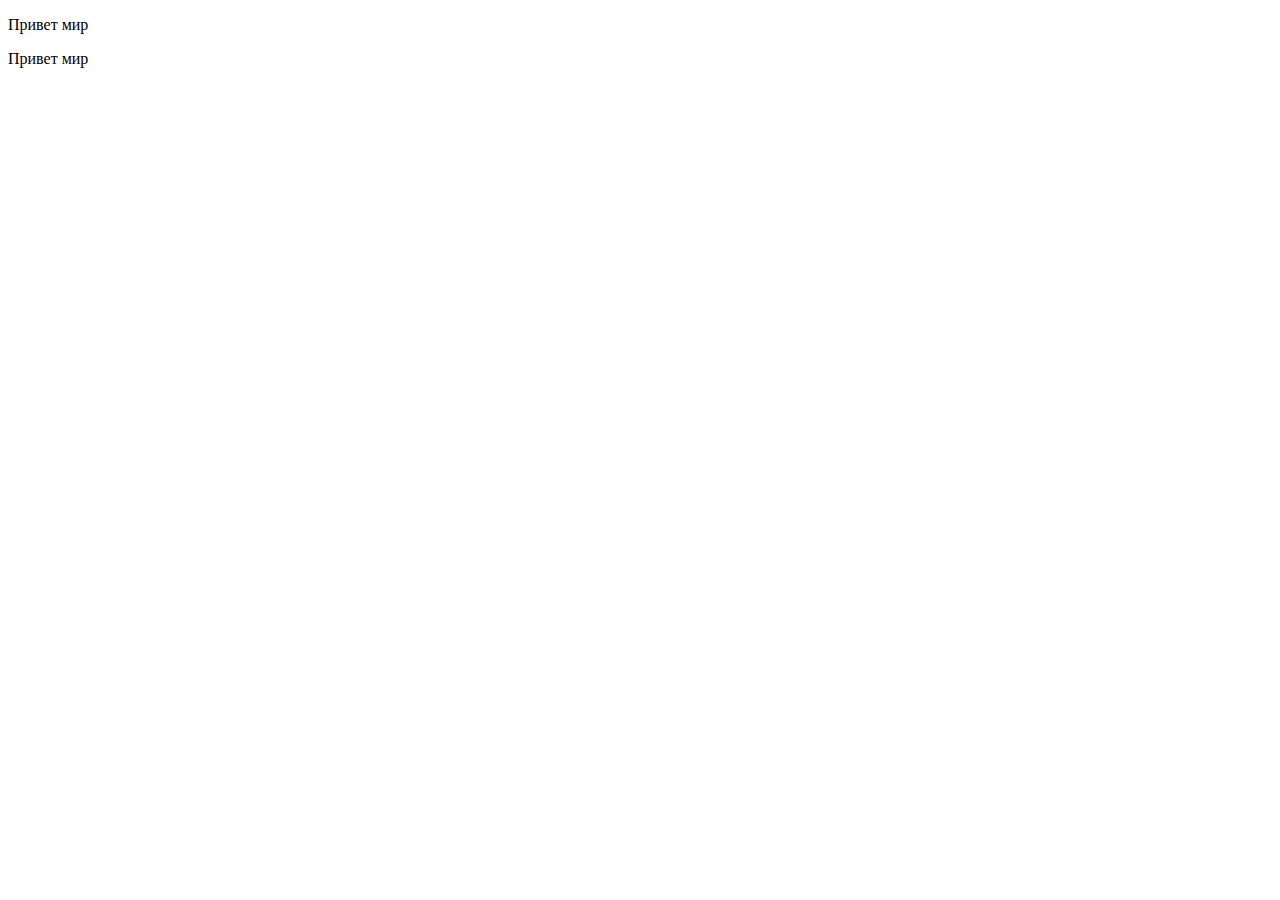
==== HTML/index.html @ ac38a8ac "init" ====
<!DOCTYPE html>
<html lang="en">
  <head>
    <meta charset="UTF-8" />
    <meta name="viewport" content="width=device-width, initial-scale=1.0" />
    <title>Document</title>
  </head>
  <body>
    <p>Привет мир</p>
    <p>Привет мир</p>
  </body>
</html>
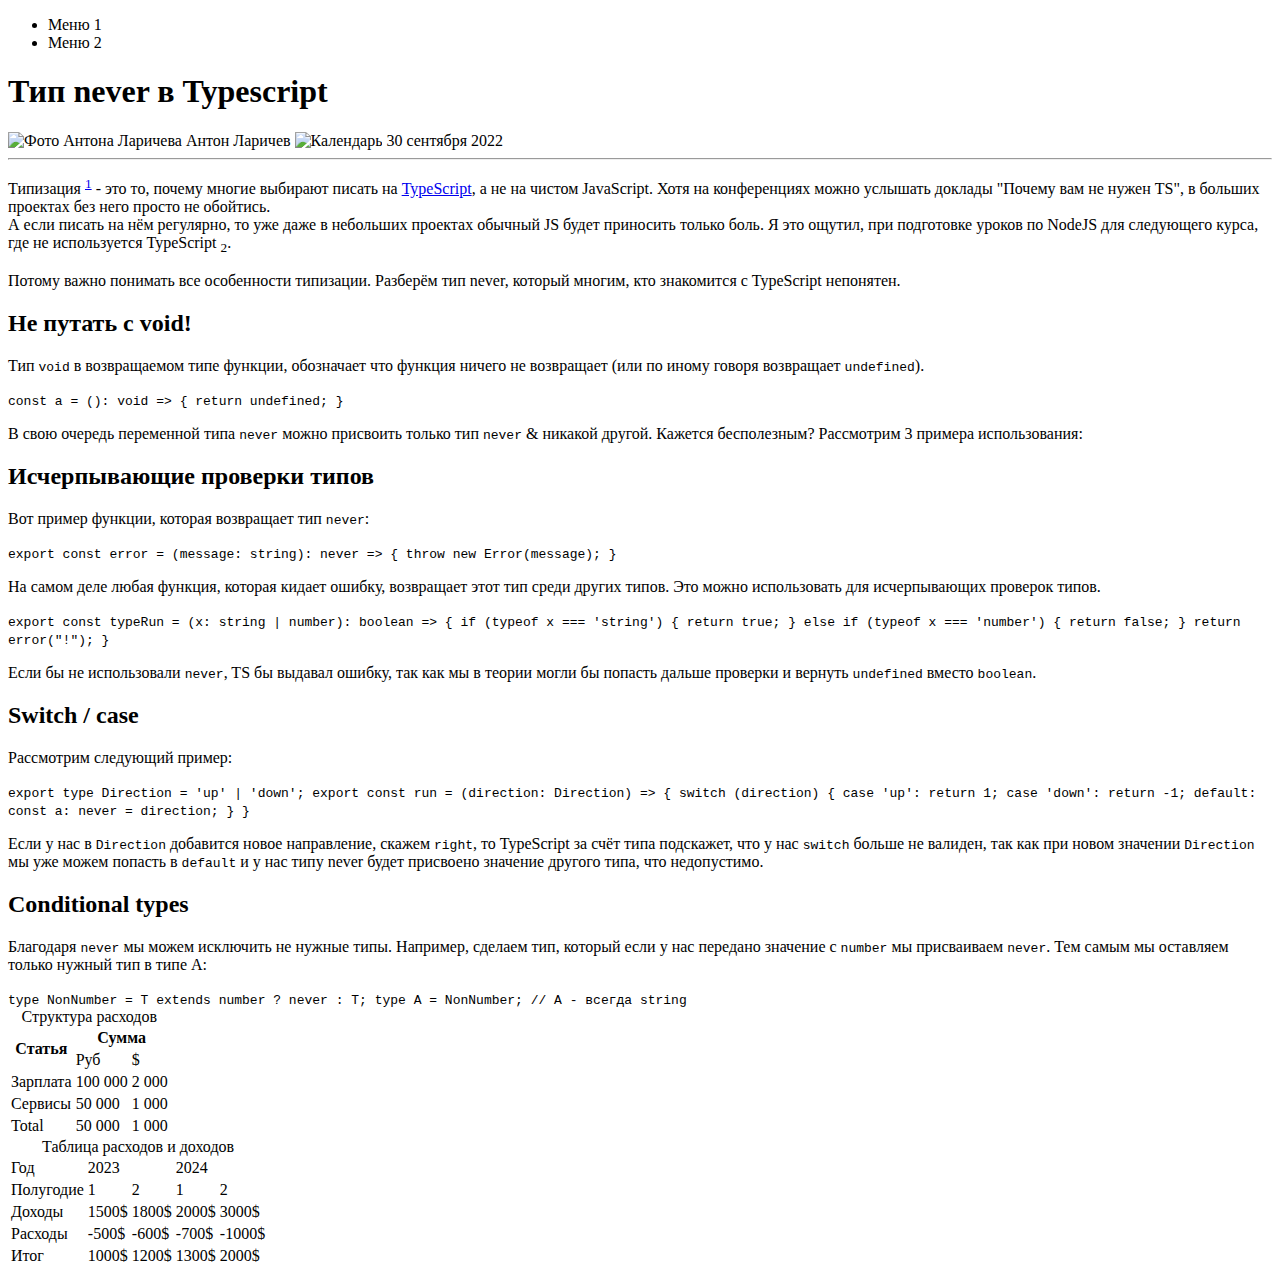
==== commit e894ffd7: "Разобрал базовые теги и работу форм" ====
--- a/HTML/index.html
+++ b/HTML/index.html
@@ -3,10 +3,175 @@
   <head>
     <meta charset="UTF-8" />
     <meta name="viewport" content="width=device-width, initial-scale=1.0" />
-    <title>Document</title>
+    <title>Тест</title>
   </head>
   <body>
-    <p>Привет мир</p>
-    <p>Привет мир</p>
+    <header>
+      <nav>
+        <ul>
+          <li>Меню 1</li>
+          <li>Меню 2</li>
+        </ul>
+      </nav>
+    </header>
+    <h1>Тип never в Typescript</h1>
+    <!-- Начал изучать базу -->
+    <div>
+      <span>
+        <img src="https://purpleschool.ru/_next/image?url=https%3A%2F%2Favatars.githubusercontent.com%2Fu%2F2528600%3Fv%3D4&w=32&q=75" alt="Фото Антона Ларичева">
+        Антон Ларичев
+      </span>
+      <span>
+        <img src="https://purpleschool.ru/_next/static/media/calendar-gray.9397f2aa.svg" alt="Календарь">
+        30 сентября 2022
+      </span>
+    </div>
+    <hr>
+    <p>
+      Типизация <sup><a href="./index.html">1</a></sup> - это то, почему многие выбирают писать на <a href="https://purpleschool.ru/blog/typescript-never-type" target="_blank">TypeScript</a>, а не на
+      чистом JavaScript. Хотя на конференциях можно услышать доклады "Почему вам
+      не нужен TS", в больших проектах без него просто не обойтись. <br>А если
+      писать на нём регулярно, то уже даже в небольших проектах обычный JS будет
+      приносить только боль. Я это ощутил, при подготовке уроков по NodeJS для
+      следующего курса, где не используется TypeScript <sub>2</sub>.
+    </p>
+    <p>
+      Потому важно понимать все особенности типизации. Разберём тип never,
+      который многим, кто знакомится с TypeScript непонятен.
+    </p>
+    <h2>Не путать с void!</h2>
+    <p>
+      Тип <code>void</code> в возвращаемом типе функции, обозначает что функция
+      ничего не возвращает (или по иному говоря возвращает
+      <code>undefined</code>).
+    </p>
+    <code> const a = (): void => { return undefined; } </code>
+    <p>
+      В свою очередь переменной типа <code>never</code> можно присвоить только
+      тип <code>never</code> &amp; никакой другой. Кажется бесполезным? Рассмотрим 3
+      примера использования:
+    </p>
+    <h2>Исчерпывающие проверки типов</h2>
+    <p>Вот пример функции, которая возвращает тип <code>never</code>:</p>
+    <code>
+      export const error = (message: string): never => { throw new
+      Error(message); }
+    </code>
+    <p>
+      На самом деле любая функция, которая кидает ошибку, возвращает этот тип
+      среди других типов. Это можно использовать для исчерпывающих проверок
+      типов.
+    </p>
+    <code>
+      export const typeRun = (x: string | number): boolean => { if (typeof x ===
+      'string') { return true; } else if (typeof x === 'number') { return false;
+      } return error("!"); }
+    </code>
+    <p>
+      Если бы не использовали <code>never</code>, TS бы выдавал ошибку, так как
+      мы в теории могли бы попасть дальше проверки и вернуть
+      <code>undefined</code> вместо <code>boolean</code>.
+    </p>
+    <h2>Switch / case</h2>
+    <p>Рассмотрим следующий пример:</p>
+    <code>
+      export type Direction = 'up' | 'down'; export const run = (direction:
+      Direction) => { switch (direction) { case 'up': return 1; case 'down':
+      return -1; default: const a: never = direction; } }
+    </code>
+    <p>
+      Если у нас в <code>Direction</code> добавится новое направление, скажем
+      <code>right</code>, то TypeScript за счёт типа подскажет, что у нас
+      <code>switch</code> больше не валиден, так как при новом значении
+      <code>Direction</code> мы уже можем попасть в <code>default</code> и у нас
+      типу never будет присвоено значение другого типа, что недопустимо.
+    </p>
+    <h2>Conditional types</h2>
+    <p>
+      Благодаря <code>never</code> мы можем исключить не нужные типы. Например, сделаем тип,
+      который если у нас передано значение с <code>number</code> мы присваиваем <code>never</code>. Тем
+      самым мы оставляем только нужный тип в типе А:
+    </p>
+    <code>
+      type NonNumber<T> = T extends number ? never : T;
+
+      type A = NonNumber<string | number>; // A - всегда string
+    </code>
+
+    <table>
+      <caption>Структура расходов</caption>
+      <thead>
+        <tr>
+        <th rowspan="2">Статья</th>
+        <th colspan="2">Сумма</th>
+      </tr>
+      <tr>
+        <td>Руб</td>
+        <td>$</td>
+      </tr>
+
+      </thead>
+      <tbody>
+        <tr>
+          <td>Зарплата</td>
+          <td>100 000</td>
+          <td>2 000</td>
+        </tr>
+        <tr>
+          <td>Сервисы</td>
+          <td>50 000</td>
+          <td>1 000</td>
+        </tr>
+      </tbody>
+      <tfoot>
+        <td>Total</td>
+        <td>50 000</td>
+        <td>1 000</td>
+      </tfoot>
+    </table>
+
+    <table>
+      <caption>Таблица расходов и доходов</caption>
+      <thead>
+        <tr>
+          <td>Год</td>
+          <td colspan="2">2023</td>
+          <td colspan="2">2024</td>
+        </tr>
+        <tr>
+          <td>Полугодие</td>
+          <td>1</td>
+          <td>2</td>
+          <td>1</td>
+          <td>2</td>
+        </tr>
+      </thead>
+      <tbody>
+        <tr>
+          <td>Доходы</td>
+          <td>1500$</td>
+          <td>1800$</td>
+          <td>2000$</td>
+          <td>3000$</td>
+        </tr>
+        <tr>
+          <td>Расходы</td>
+          <td>-500$</td>
+          <td>-600$</td>
+          <td>-700$</td>
+          <td>-1000$</td>
+        </tr>
+      </tbody>
+      <tfoot>
+        <td>Итог</td>
+        <td>1000$</td>
+        <td>1200$</td>
+        <td>1300$</td>
+        <td>2000$</td>
+      </tfoot>
+    </table>
+
+    
+
   </body>
 </html>
